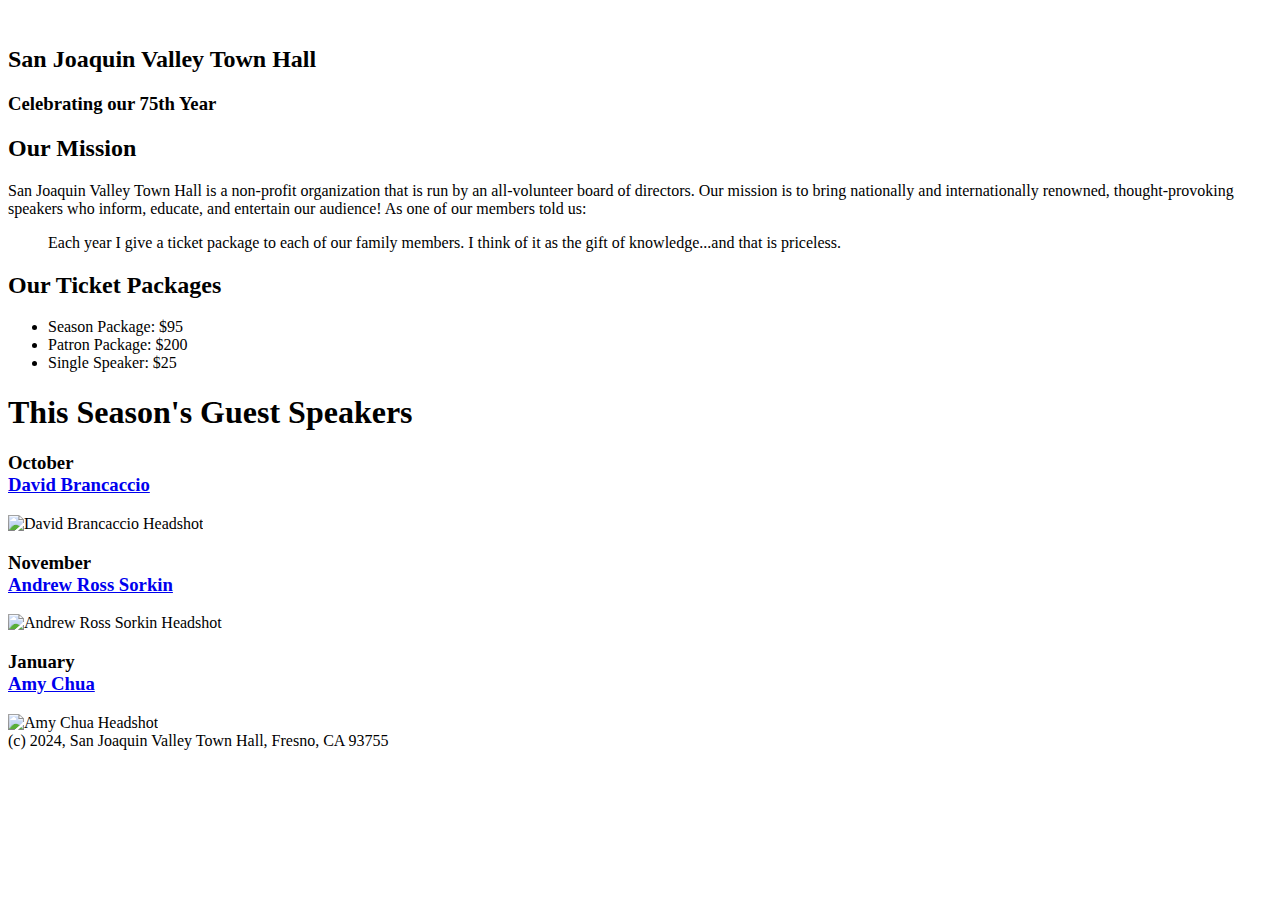
==== index.html @ 1914996b "Created step1 changes" ====
<!DOCTYPE html>
<html lang="en">

<head>
	<meta charset="UTF-8">
	<meta name="viewport" content="width=device-width, initial-scale=1.0">
	<title>San Joaquin Valley Town Hall</title>
</head>

<body>
	<header>
		<img src="images/town_hall_logo.gif" alt="">
		<h2>San Joaquin Valley Town Hall</h2>
		<h3>Celebrating our 75th Year</h3>
	</header>
	<main>
		<h3></h3>
		<h2>Our Mission</h2>
		<p>San Joaquin Valley Town Hall is a non-profit organization that is run by an all-volunteer board of directors.
			Our mission is to bring nationally and internationally renowned, thought-provoking speakers who inform,
			educate, and entertain our audience! As one of our members told us:
		</p>
		<blockquote>Each year I give a ticket package to each of our family members. I think of it as the gift of
			knowledge...and that is priceless.
		</blockquote>
		<h2>Our Ticket Packages</h2>
		<ul>
			<li>Season Package: $95</li>
			<li>Patron Package: $200</li>
			<li>Single Speaker: $25</li>
		</ul>
		<h1>This Season's Guest Speakers</h1>
		<h3>October <br> <a href="speakers/brancaccio.html"> David Brancaccio</a></h3>
		<img src="images/brancaccio75.jpg" alt="David Brancaccio Headshot">
		<h3>November <br> <a href="speakers/sorkin.html">Andrew Ross Sorkin</a></h3>
		<img src="images/sorkin75.jpg" alt="Andrew Ross Sorkin Headshot">
		<h3>January <br> <a href="speakers/chua.html">Amy Chua</a></h3>
		<img src="images/chua75.jpg" alt="Amy Chua Headshot">
	</main>
	<footer>
		(c) 2024, San Joaquin Valley Town Hall, Fresno, CA 93755
	</footer>
</body>

</html>
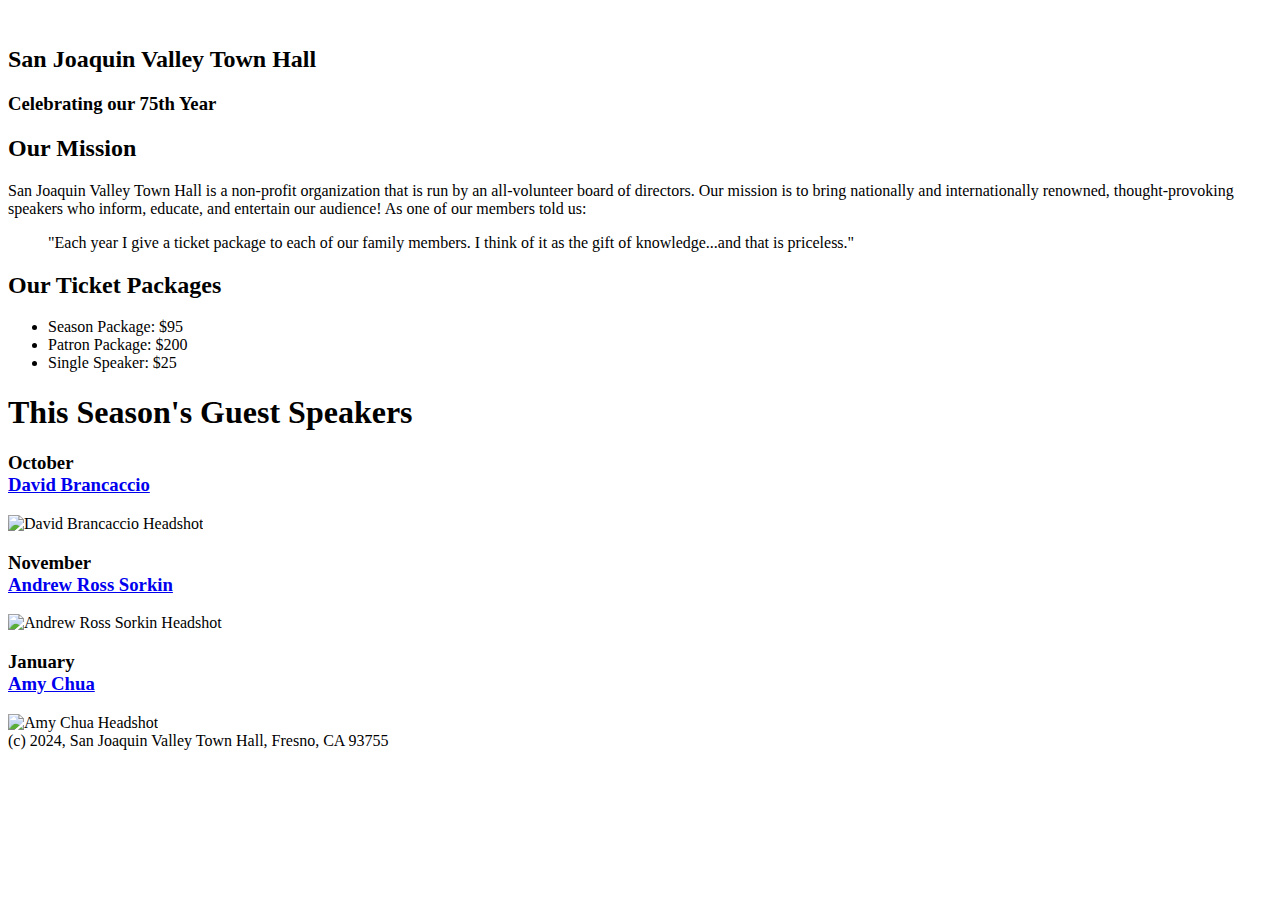
==== commit 348bb332: "fixed quotation marks" ====
--- a/index.html
+++ b/index.html
@@ -20,8 +20,8 @@
 			Our mission is to bring nationally and internationally renowned, thought-provoking speakers who inform,
 			educate, and entertain our audience! As one of our members told us:
 		</p>
-		<blockquote>Each year I give a ticket package to each of our family members. I think of it as the gift of
-			knowledge...and that is priceless.
+		<blockquote>"Each year I give a ticket package to each of our family members. I think of it as the gift of
+			knowledge...and that is priceless."
 		</blockquote>
 		<h2>Our Ticket Packages</h2>
 		<ul>
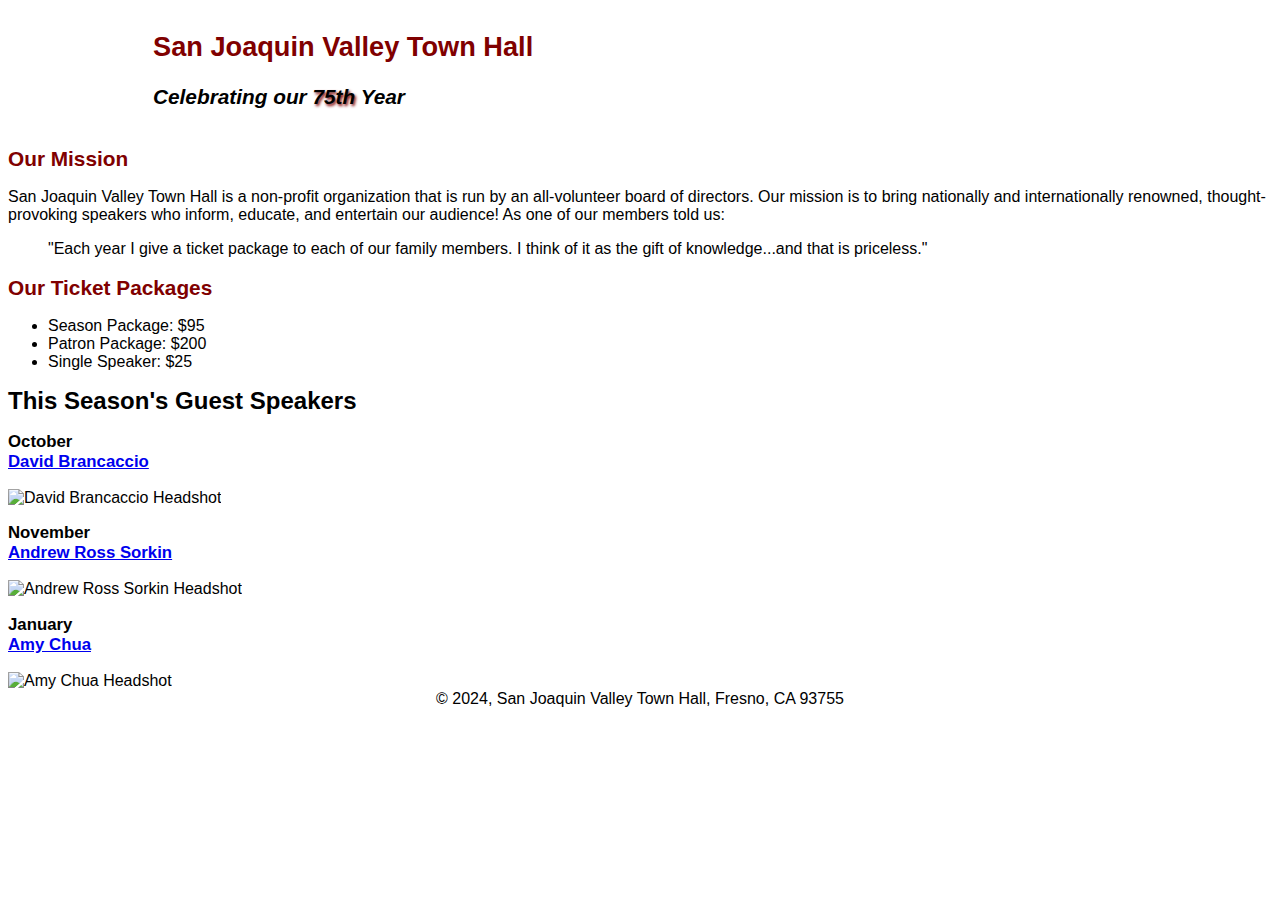
==== commit 387c3247: "step 2 assignment updates" ====
--- a/index.html
+++ b/index.html
@@ -4,14 +4,17 @@
 <head>
 	<meta charset="UTF-8">
 	<meta name="viewport" content="width=device-width, initial-scale=1.0">
+	<link rel="stylesheet" href="styles/main.css">
 	<title>San Joaquin Valley Town Hall</title>
 </head>
 
 <body>
 	<header>
 		<img src="images/town_hall_logo.gif" alt="">
+		<div>
 		<h2>San Joaquin Valley Town Hall</h2>
-		<h3>Celebrating our 75th Year</h3>
+		<h3>Celebrating our <span class="shadow">75th</span> Year</h3>
+		</div>
 	</header>
 	<main>
 		<h3></h3>
@@ -38,7 +41,7 @@
 		<img src="images/chua75.jpg" alt="Amy Chua Headshot">
 	</main>
 	<footer>
-		(c) 2024, San Joaquin Valley Town Hall, Fresno, CA 93755
+		&copy; 2024, San Joaquin Valley Town Hall, Fresno, CA 93755
 	</footer>
 </body>
 
--- a/styles/main.css
+++ b/styles/main.css
@@ -0,0 +1,51 @@
+body {
+    font-family: Arial, Helvetica, sans-serif;
+    font-size: 100%;
+}
+
+header img {
+    padding: 1em;
+    width: 5.5em;
+}
+
+header {
+    display:flex;
+    gap: 20px;
+}
+
+main h1 {
+    font-size: 150%;
+}
+
+main h2 {
+    font-size: 130%;
+    color: #800000;
+}
+
+main h3 {
+    font-size: 105%;
+}
+
+header h2 {
+    font-size: 170%;
+    color: #800000;
+    padding-left: 5px;
+}
+
+header h3 {
+    font-size: 130%;
+    font-style: italic;
+    padding-left: 5px;
+}
+
+a:hover, a:focus {
+    font-style: italic;
+}
+
+footer {
+    text-align: center;
+}
+
+.shadow {
+    text-shadow: 1.5px 1.5px 3px #800000;
+}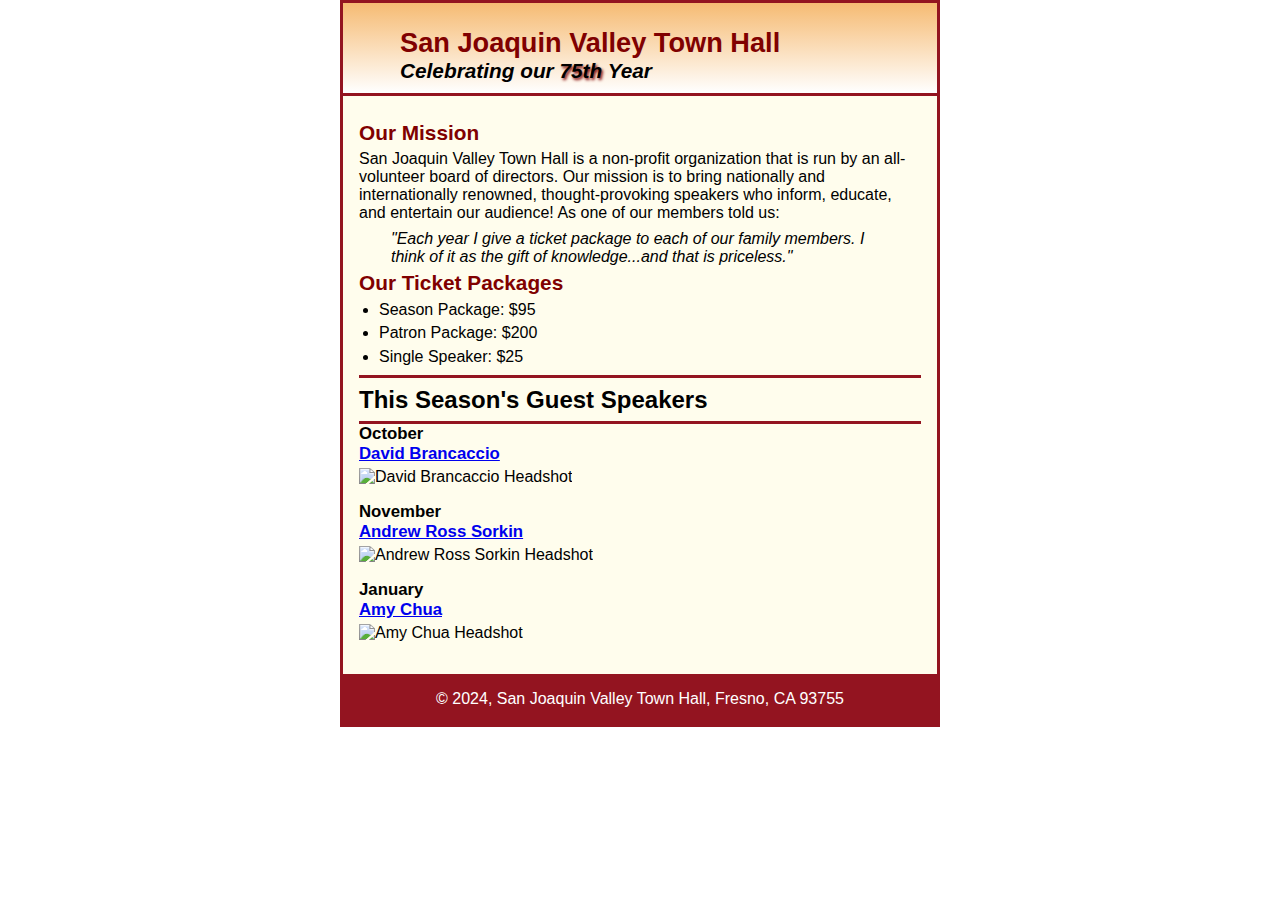
==== commit 9a59508d: "step 3 changes" ====
--- a/index.html
+++ b/index.html
@@ -41,7 +41,7 @@
 		<img src="images/chua75.jpg" alt="Amy Chua Headshot">
 	</main>
 	<footer>
-		&copy; 2024, San Joaquin Valley Town Hall, Fresno, CA 93755
+		<p>&copy; 2024, San Joaquin Valley Town Hall, Fresno, CA 93755</p>
 	</footer>
 </body>
 
--- a/styles/main.css
+++ b/styles/main.css
@@ -1,41 +1,91 @@
+*{
+    margin: 0;
+    padding: 0;
+    box-sizing: border-box;
+}
+
+html {
+    background-color: white;
+}
+
 body {
     font-family: Arial, Helvetica, sans-serif;
     font-size: 100%;
+    width: 600px;
+    margin: 0 auto;
+    border: 3px solid #931420;
+    background-color: #fffded;
 }
 
 header img {
     padding: 1em;
-    width: 5.5em;
 }
 
 header {
-    display:flex;
+    display: flex;
     gap: 20px;
+    border-bottom: 3px solid #931420;
+    /* padding: 1.5em 0 2em 0; original measurements*/
+    padding: 1.5em 0 .6em 0;
+    background-image: linear-gradient(#f6bb73, white);
+}
+
+main {
+    padding: 1em;
 }
 
 main h1 {
     font-size: 150%;
+    padding: .3em 0;
+    border-top: 3px solid #931420;
+    border-bottom: 3px solid #931420;
 }
 
 main h2 {
     font-size: 130%;
     color: #800000;
+    /* padding: .5em 0 .25em 0; original measurements*/
+    padding: .25em 0 .25em 0;
 }
 
 main h3 {
     font-size: 105%;
+    padding-bottom: .25em;
+}
+
+main img {
+    padding-bottom: 1em;
+}
+
+main p {
+    padding-bottom: .5em;
+}
+
+main blockquote {
+    padding: 0 2em;
+    font-style: italic;
+}
+
+main ul {
+    padding: 0 0 .25em 1.25em;
+}
+
+main li {
+    padding-bottom: .35em;
 }
 
 header h2 {
     font-size: 170%;
     color: #800000;
     padding-left: 5px;
+    /* padding-left: 30px; original measurements*/
 }
 
 header h3 {
     font-size: 130%;
     font-style: italic;
     padding-left: 5px;
+    /* padding-left: 30px; original measurements*/
 }
 
 a:hover, a:focus {
@@ -43,7 +93,13 @@
 }
 
 footer {
+    background-color: #931420;
+}
+
+footer p {
     text-align: center;
+    color: white;
+    padding: 1em 0;
 }
 
 .shadow {
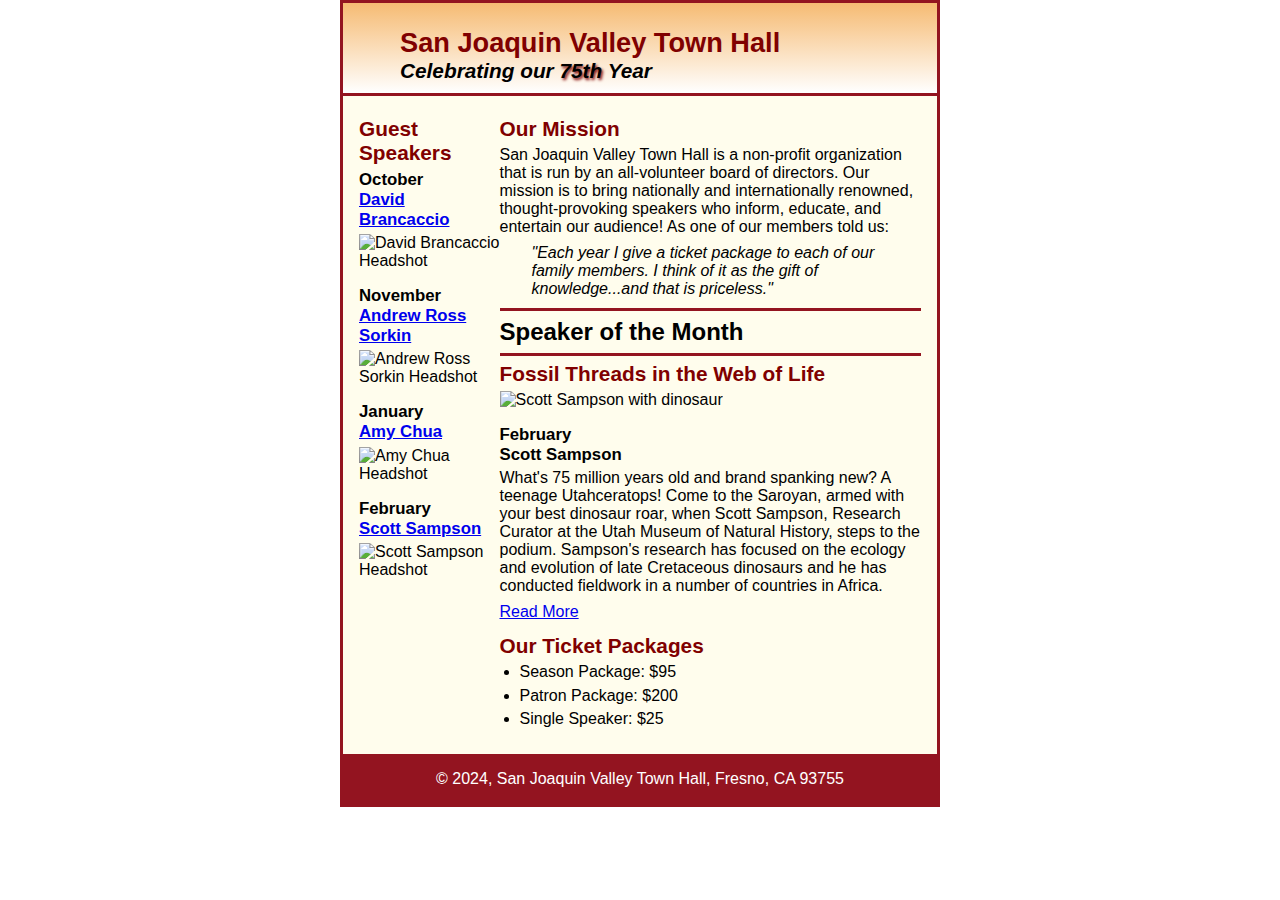
==== commit 176c02ed: "step 4 updates" ====
--- a/index.html
+++ b/index.html
@@ -12,33 +12,50 @@
 	<header>
 		<img src="images/town_hall_logo.gif" alt="">
 		<div>
-		<h2>San Joaquin Valley Town Hall</h2>
-		<h3>Celebrating our <span class="shadow">75th</span> Year</h3>
+			<h2>San Joaquin Valley Town Hall</h2>
+			<h3>Celebrating our <span class="shadow">75th</span> Year</h3>
 		</div>
 	</header>
 	<main>
-		<h3></h3>
-		<h2>Our Mission</h2>
-		<p>San Joaquin Valley Town Hall is a non-profit organization that is run by an all-volunteer board of directors.
-			Our mission is to bring nationally and internationally renowned, thought-provoking speakers who inform,
-			educate, and entertain our audience! As one of our members told us:
-		</p>
-		<blockquote>"Each year I give a ticket package to each of our family members. I think of it as the gift of
-			knowledge...and that is priceless."
-		</blockquote>
-		<h2>Our Ticket Packages</h2>
-		<ul>
-			<li>Season Package: $95</li>
-			<li>Patron Package: $200</li>
-			<li>Single Speaker: $25</li>
-		</ul>
-		<h1>This Season's Guest Speakers</h1>
-		<h3>October <br> <a href="speakers/brancaccio.html"> David Brancaccio</a></h3>
-		<img src="images/brancaccio75.jpg" alt="David Brancaccio Headshot">
-		<h3>November <br> <a href="speakers/sorkin.html">Andrew Ross Sorkin</a></h3>
-		<img src="images/sorkin75.jpg" alt="Andrew Ross Sorkin Headshot">
-		<h3>January <br> <a href="speakers/chua.html">Amy Chua</a></h3>
-		<img src="images/chua75.jpg" alt="Amy Chua Headshot">
+		<aside>
+			<h2>Guest Speakers</h2>
+			<h3>October <br> <a href="speakers/brancaccio.html"> David Brancaccio</a></h3>
+			<img src="images/brancaccio75.jpg" alt="David Brancaccio Headshot">
+			<h3>November <br> <a href="speakers/sorkin.html">Andrew Ross Sorkin</a></h3>
+			<img src="images/sorkin75.jpg" alt="Andrew Ross Sorkin Headshot">
+			<h3>January <br> <a href="speakers/chua.html">Amy Chua</a></h3>
+			<img src="images/chua75.jpg" alt="Amy Chua Headshot">
+			<h3>February <br> <a href="speakers/sampson.html">Scott Sampson</a></h3>
+			<img src="images/sampson75.jpg" alt="Scott Sampson Headshot">
+		</aside>
+		<section>
+			<h2>Our Mission</h2>
+			<p>San Joaquin Valley Town Hall is a non-profit organization that is run by an all-volunteer board of
+				directors.
+				Our mission is to bring nationally and internationally renowned, thought-provoking speakers who inform,
+				educate, and entertain our audience! As one of our members told us:
+			</p>
+			<blockquote>"Each year I give a ticket package to each of our family members. I think of it as the gift of
+				knowledge...and that is priceless."
+			</blockquote>
+			<h1>Speaker of the Month</h1>
+			<article>
+				<h2>Fossil Threads in the Web of Life</h2>
+				<img src="images/sampson_dinosaur.jpg" alt="Scott Sampson with dinosaur">
+				<h3>February<br>Scott Sampson</h3>
+				<p>What's 75 million years old and brand spanking new? A teenage Utahceratops! Come to the Saroyan,
+					armed with your best dinosaur roar, when Scott Sampson, Research Curator at the Utah Museum of
+					Natural History, steps to the podium. Sampson's research has focused on the ecology and evolution of
+					late Cretaceous dinosaurs and he has conducted fieldwork in a number of countries in Africa.</p>
+				<p><a href="speakers/sampson.html">Read More</a></p>
+			</article>
+			<h2>Our Ticket Packages</h2>
+			<ul>
+				<li>Season Package: $95</li>
+				<li>Patron Package: $200</li>
+				<li>Single Speaker: $25</li>
+			</ul>
+		</section>
 	</main>
 	<footer>
 		<p>&copy; 2024, San Joaquin Valley Town Hall, Fresno, CA 93755</p>
--- a/styles/main.css
+++ b/styles/main.css
@@ -28,10 +28,12 @@
     /* padding: 1.5em 0 2em 0; original measurements*/
     padding: 1.5em 0 .6em 0;
     background-image: linear-gradient(#f6bb73, white);
+    align-items: center;
 }
 
 main {
     padding: 1em;
+    display: flex;
 }
 
 main h1 {
@@ -64,6 +66,8 @@
 main blockquote {
     padding: 0 2em;
     font-style: italic;
+    /* I added this padding bottom */
+    padding-bottom: 10px;
 }
 
 main ul {
@@ -104,4 +108,12 @@
 
 .shadow {
     text-shadow: 1.5px 1.5px 3px #800000;
+}
+
+main section {
+    width: 75%;
+}
+
+main aside {
+    width: 25%;
 }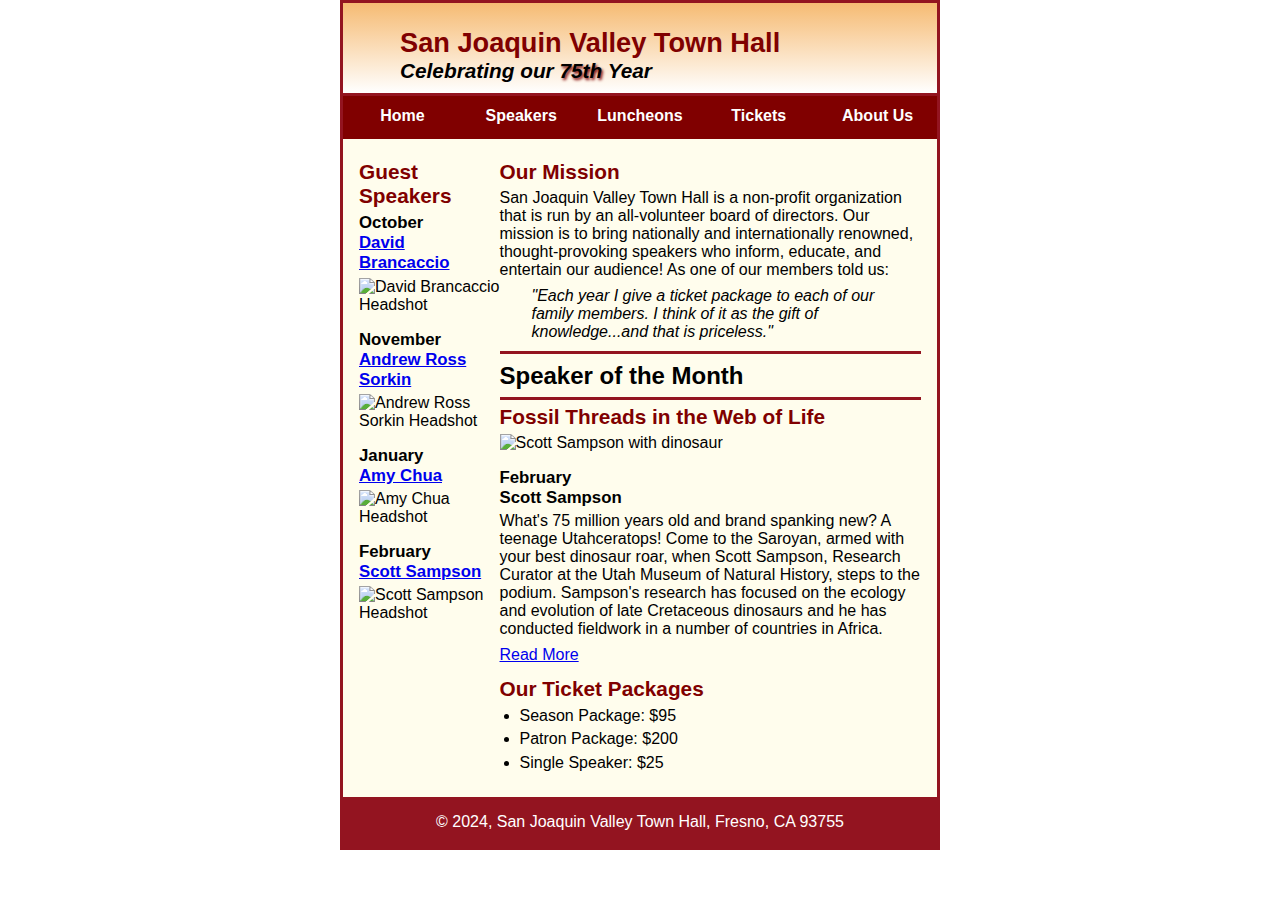
==== commit 57af28b3: "step 5 updates" ====
--- a/index.html
+++ b/index.html
@@ -16,6 +16,16 @@
 			<h3>Celebrating our <span class="shadow">75th</span> Year</h3>
 		</div>
 	</header>
+		<nav id="nav_menu">
+			<ul>
+				<li><a href="index.html">Home</a></li>
+				<li><a href="speakers.html">Speakers</a></li>
+				<li><a href="luncheons.html">Luncheons</a></li>
+				<li><a href="tickets.html">Tickets</a></li>
+				<li><a href="about.html">About Us</a></li>
+
+			</ul>
+		</nav>
 	<main>
 		<aside>
 			<h2>Guest Speakers</h2>
--- a/styles/main.css
+++ b/styles/main.css
@@ -29,6 +29,35 @@
     padding: 1.5em 0 .6em 0;
     background-image: linear-gradient(#f6bb73, white);
     align-items: center;
+}
+
+
+#nav_menu {
+    border-bottom: 3px solid #800000;
+    background-color: #800000;
+}
+
+#nav_menu ul {
+    list-style: none;
+    display: flex;
+}
+
+#nav_menu li {
+    width: 20%;
+}
+
+#nav_menu a {
+    text-align: center;
+    display: block;
+    padding: .7em 0;
+    background-color: #800000;
+    font-weight: bold;
+    text-decoration: none;
+    color: white;
+}
+
+#nav_menu a:hover {
+    color: yellow;
 }
 
 main {
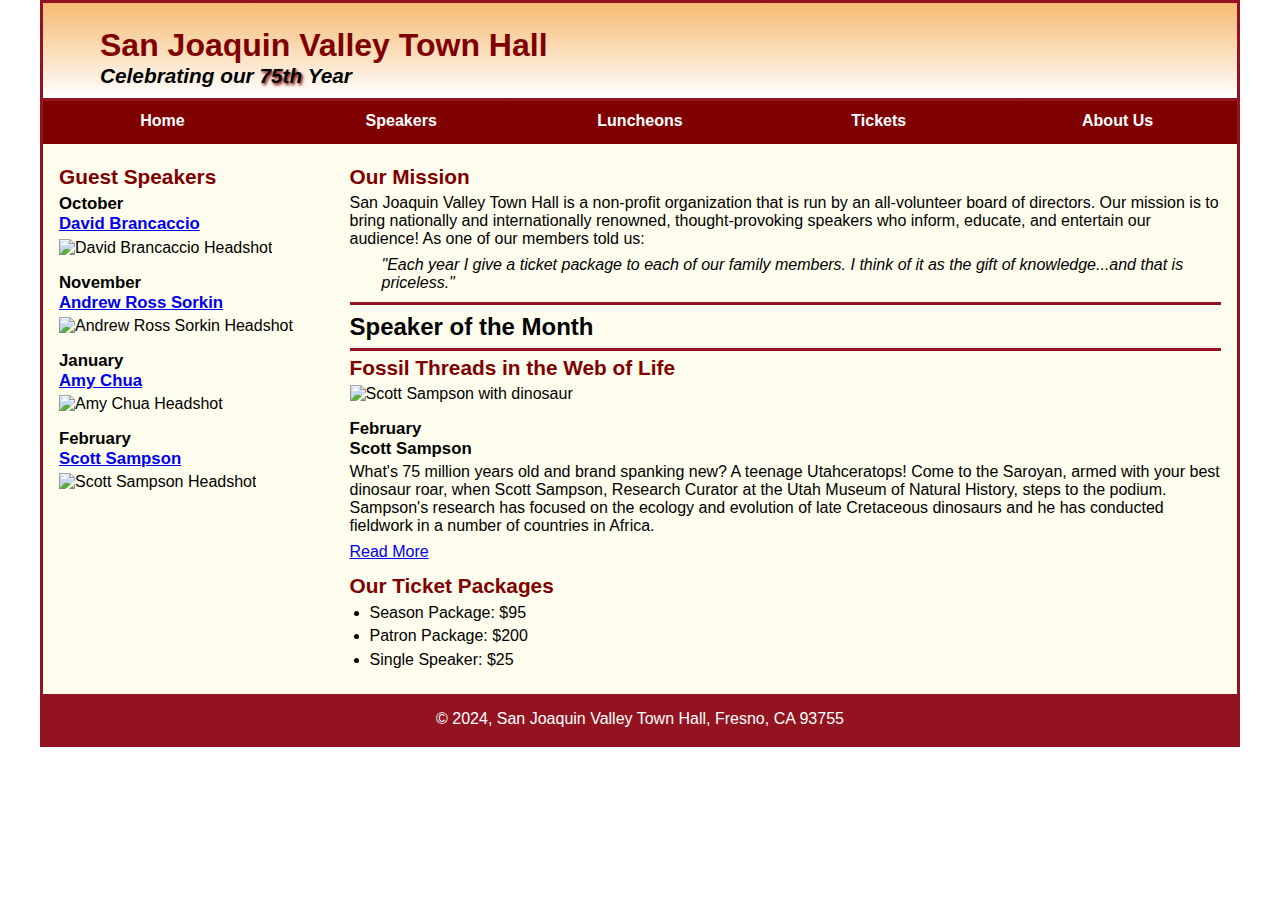
==== commit 7e850b11: "step 6 updates" ====
--- a/index.html
+++ b/index.html
@@ -4,6 +4,17 @@
 <head>
 	<meta charset="UTF-8">
 	<meta name="viewport" content="width=device-width, initial-scale=1.0">
+	<!-- Slick Nav Links -->
+	<link rel="stylesheet" href="styles/slicknav.css">
+	<script src="https://ajax.googleapis.com/ajax/libs/jquery/3.7.1/jquery.min.js"></script>
+	<script src="js/jquery.slicknav.min.js"></script>
+	<script type="text/javascript">
+		$(document).ready(function()
+		{
+			$('#nav_menu').slicknav({prependTo:"#mobilemenu"});
+		});
+	</script>
+
 	<link rel="stylesheet" href="styles/main.css">
 	<title>San Joaquin Valley Town Hall</title>
 </head>
@@ -16,6 +27,7 @@
 			<h3>Celebrating our <span class="shadow">75th</span> Year</h3>
 		</div>
 	</header>
+		<nav id="mobilemenu"></nav>
 		<nav id="nav_menu">
 			<ul>
 				<li><a href="index.html">Home</a></li>
--- a/styles/main.css
+++ b/styles/main.css
@@ -11,7 +11,7 @@
 body {
     font-family: Arial, Helvetica, sans-serif;
     font-size: 100%;
-    width: 600px;
+    max-width: 1200px;
     margin: 0 auto;
     border: 3px solid #931420;
     background-color: #fffded;
@@ -108,7 +108,7 @@
 }
 
 header h2 {
-    font-size: 170%;
+    font-size: 200%;
     color: #800000;
     padding-left: 5px;
     /* padding-left: 30px; original measurements*/
@@ -135,6 +135,10 @@
     padding: 1em 0;
 }
 
+#mobilemenu {
+    display: none;
+}
+
 .shadow {
     text-shadow: 1.5px 1.5px 3px #800000;
 }
@@ -145,4 +149,43 @@
 
 main aside {
     width: 25%;
+}
+
+@media only screen and (max-width: 900px) {
+    body{
+        box-shadow: none;
+        font-size: 90%;
+    }
+}
+
+/* mobile phone in landscape orientation */
+@media only screen and (max-width: 767px) {
+    main {
+        flex-direction: column;
+        align-items: center;
+    }
+    section {
+        width: 95%;
+    }
+    aside {
+        width: 95%;
+    }
+    #mobilemenu {
+        display: block;
+    }
+    #nav_menu {
+        display: none;
+    }
+    .slicknav_menu {
+        background-color:#800000;
+    }
+}
+
+@media only screen and (max-width: 479px) {
+    header h2, header h3 {
+        font-size: 75%;
+    }
+    section p {
+        font-size: 50%;
+    }
 }